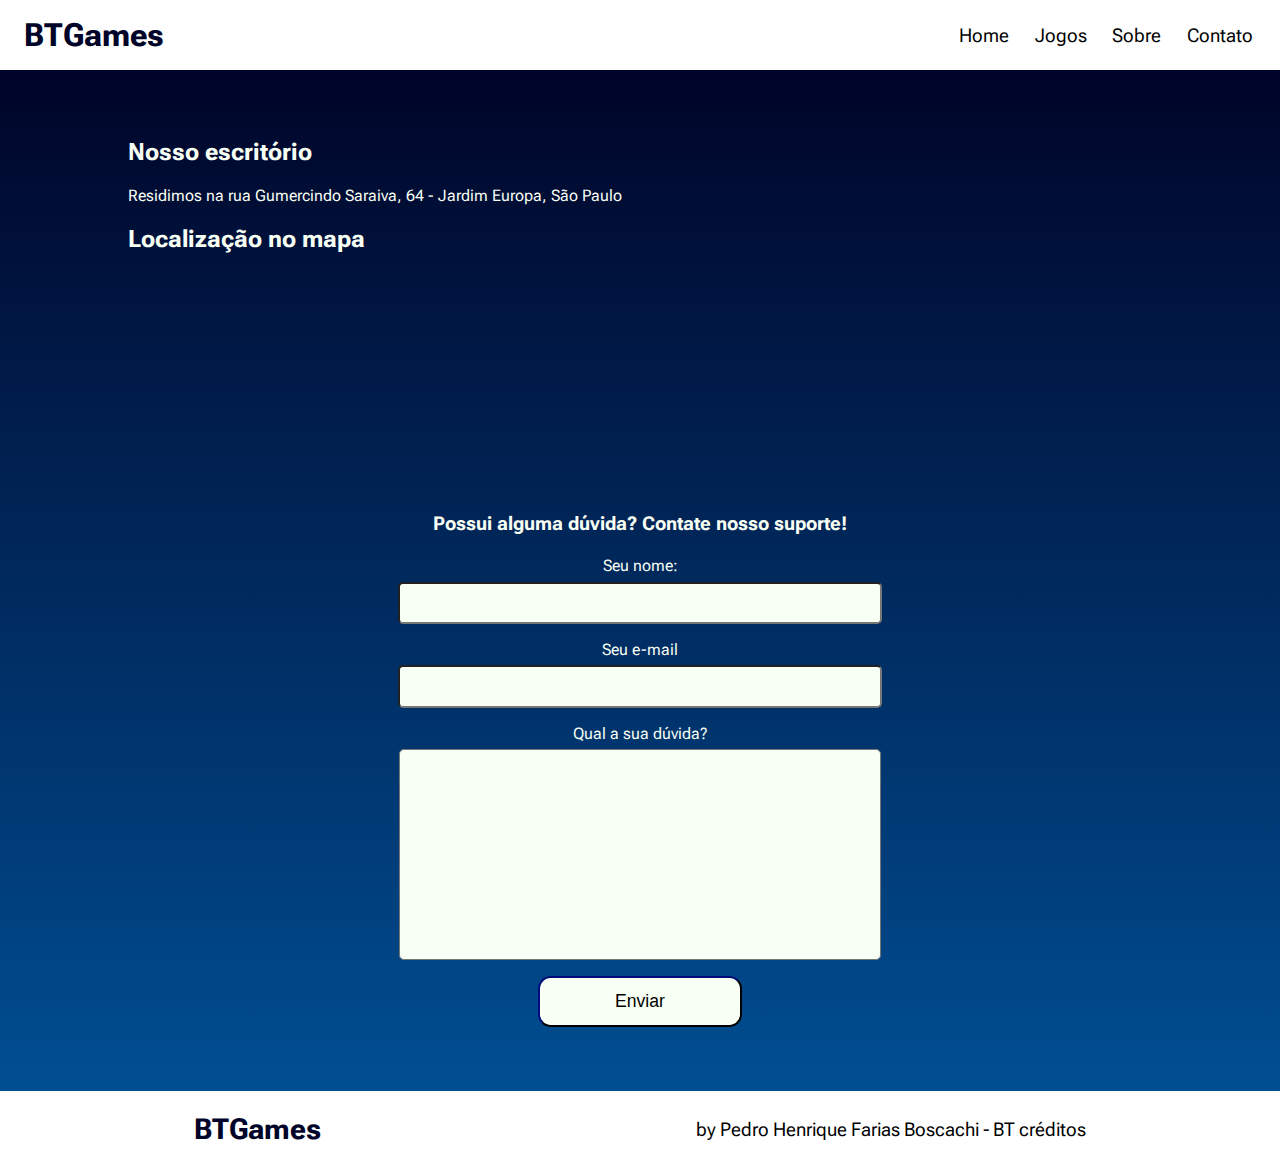
==== contato.html @ b7689adf "página contato feita, próximo passo é fazer o menu responsivo nas páginas" ====
<!DOCTYPE html>
<html lang="en">
<head>
    <meta charset="UTF-8">
    <meta http-equiv="X-UA-Compatible" content="IE=edge">
    <meta name="viewport" content="width=device-width, initial-scale=1.0">
    <title>BTGames - Contato</title>

    <link rel="preconnect" href="https://fonts.googleapis.com">
    <link rel="preconnect" href="https://fonts.gstatic.com" crossorigin>
    <link href="https://fonts.googleapis.com/css2?family=Roboto+Flex:opsz,wght@8..144,100;8..144,700&display=swap"
        rel="stylesheet">

    <link rel="stylesheet" href="css/reset.css">
    <link rel="stylesheet" href="css/contato.css">
</head>
<body>
    <div class="container">
        <header class="header">
            <a href="#" class="logo-link">
                <h1 class="logo">BTGames</h1>
            </a>
            <nav>
                <ul>
                    <li><a href="index.html">Home</a></li>
                    <li><a href="jogos.html">Jogos</a></li>
                    <li><a href="sobre.html">Sobre</a></li>
                    <li><a href="contato.html">Contato</a></li>
                </ul>
            </nav>
        </header>

        <main class="content">
            <section class="description">
                <h2>Nosso escritório</h2>
                <p>Residimos na rua Gumercindo Saraiva, 64 - Jardim Europa, São Paulo</p>
            </section>
            
            <section class="map">
                <h2>Localização no mapa</h2>
                <iframe class="map-image" src="https://www.google.com/maps/embed?pb=!1m18!1m12!1m3!1d3656.703736668453!2d-46.6850081850218!3d-23.579081584674125!2m3!1f0!2f0!3f0!3m2!1i1024!2i768!4f13.1!3m3!1m2!1s0x94ce573f8c2bb38d%3A0x662ba7569563736d!2sBT%20Cr%C3%A9ditos!5e0!3m2!1spt-BR!2sbr!4v1653833953222!5m2!1spt-BR!2sbr" width="600" height="450" style="border:0;" allowfullscreen="" loading="lazy" referrerpolicy="no-referrer-when-downgrade"></iframe>
            </section>

            <section class="support">
                
                <form class="support-form">
                    <h3 class="support-title">Possui alguma dúvida? Contate nosso suporte!</h3>
                    <div class="support-area">
                        <label for="name">Seu nome:</label>
                        <input class="support-text" type="text" id="name">
                    </div>

                    <div class="support-area">
                        <label for="email">Seu e-mail</label>
                        <input class="support-text" type="e-mail" id="email">
                    </div>

                    <div class="support-area">
                        <label for="question">Qual a sua dúvida?</label>
                        <textarea class="support-text text-area" name="question" id="question" cols="30" rows="10" maxlength="600"></textarea>
                    </div>

                    <div class="support-area">
                        <input class="button" type="submit" value="Enviar">
                    </div>
                </form>
            </section>
        </main>

        <footer class="footer">
            <div class="footer-container">
                <h2 class="footer-logo">BTGames</h2>
                <p>by Pedro Henrique Farias Boscachi - BT créditos</p>
            </div>
        </footer>
    </div>
</body>
</html>
---- css/contato.css ----
/* HEADER */
.header {
    background: white;
    display: flex;
    justify-content: space-between;
    align-items: center;
    padding: 1rem 1.5rem;
    transform: 0.2s;
}

.logo-link {
    color: #000428;
}

.header nav ul {
    display: flex;
    flex-wrap: wrap;
}

.header nav a {
    display: block;
    color: black;
    font-size: 1.2rem;
    position: relative;
    padding: 0 .2rem;
}

.header li+li {
    margin-left: 1.2rem;
}

.logo {
    color: #000428;
}

header a:after {
    content: "";
    position: absolute;
    background-color: #004e92;
    height: 3px;
    width: 0;
    left: 0;
    bottom: -10px;
    transition: 0.3s;
}

nav>ul>li a:hover:after {
    width: 100%;
}

/* MAIN */
.content {
    padding: 3rem 8rem;
    background: linear-gradient(#000428, #004e92);
    color: #F8FFF4;
}

.map {
    margin-bottom: 4rem;
    width: 100%;
}

.map-image {
    width: 100%;
    height: 100%;
}

.support {
    width: 100%;
    display: flex;
    justify-content: center;
    align-items: center;
}

.support-form {
    display: block;
    width: 50%;
}

.support-area {
    display: flex;
    justify-content: center;
    align-items: center;
    flex-wrap: wrap;
    margin: 1rem 0;
}

.support-text {
    width: 90%;
    border-radius: .3rem;
    padding: .6rem;
    background-color: #F8FFF4;
    color: #000428;
    font-size: 1rem;
    font-family: 'Roboto Flex', sans-serif;
} 

.support-title {
    text-align: center;
    padding: .2rem;
}

.text-area {
    resize: none;
}

label {
    margin-bottom: .4rem;
}

.button {
    font-size: 1.1rem;
    width: 40%;
    padding: .8rem;
    border-radius: .8rem;
    border-color: #000428;
    background-color: #F8FFF4;
}

.button:hover {
    background-color: #000428;
    color: #FFFFFF;
}

.button:hover {
    cursor: pointer;
}

/* FOOTER */
.footer {
    grid-area: footer;
    background: white;
    padding: .4rem;
    text-align: center;
    font-size: 1.2rem;
    line-height: 1.1rem;
    letter-spacing: 1.1;
}

.footer-container {
    display: flex;
    justify-content: space-around;
    align-items: center;
}

.footer-logo {
    color: #000428;
}

/* RESPONSIVE */
@media screen and (max-width: 768px) {
    .content {
        padding: 3rem 4rem;
    }
    .support-form {
        width: 70%;
    }
    .footer {
        font-size: 1rem;
    }
    .footer-container {
        width: 100%;
        display: flex;
        flex-direction: column;
    }
}

@media screen and (max-width: 600px) {
    .support-form {
        width: 100%;
    }
}

@media screen and (max-width: 450px) {
    .content {
        padding: 3rem 2rem;
        font-size: .9rem;
    }
    .values p {
        font-size: 1rem;
    }

}
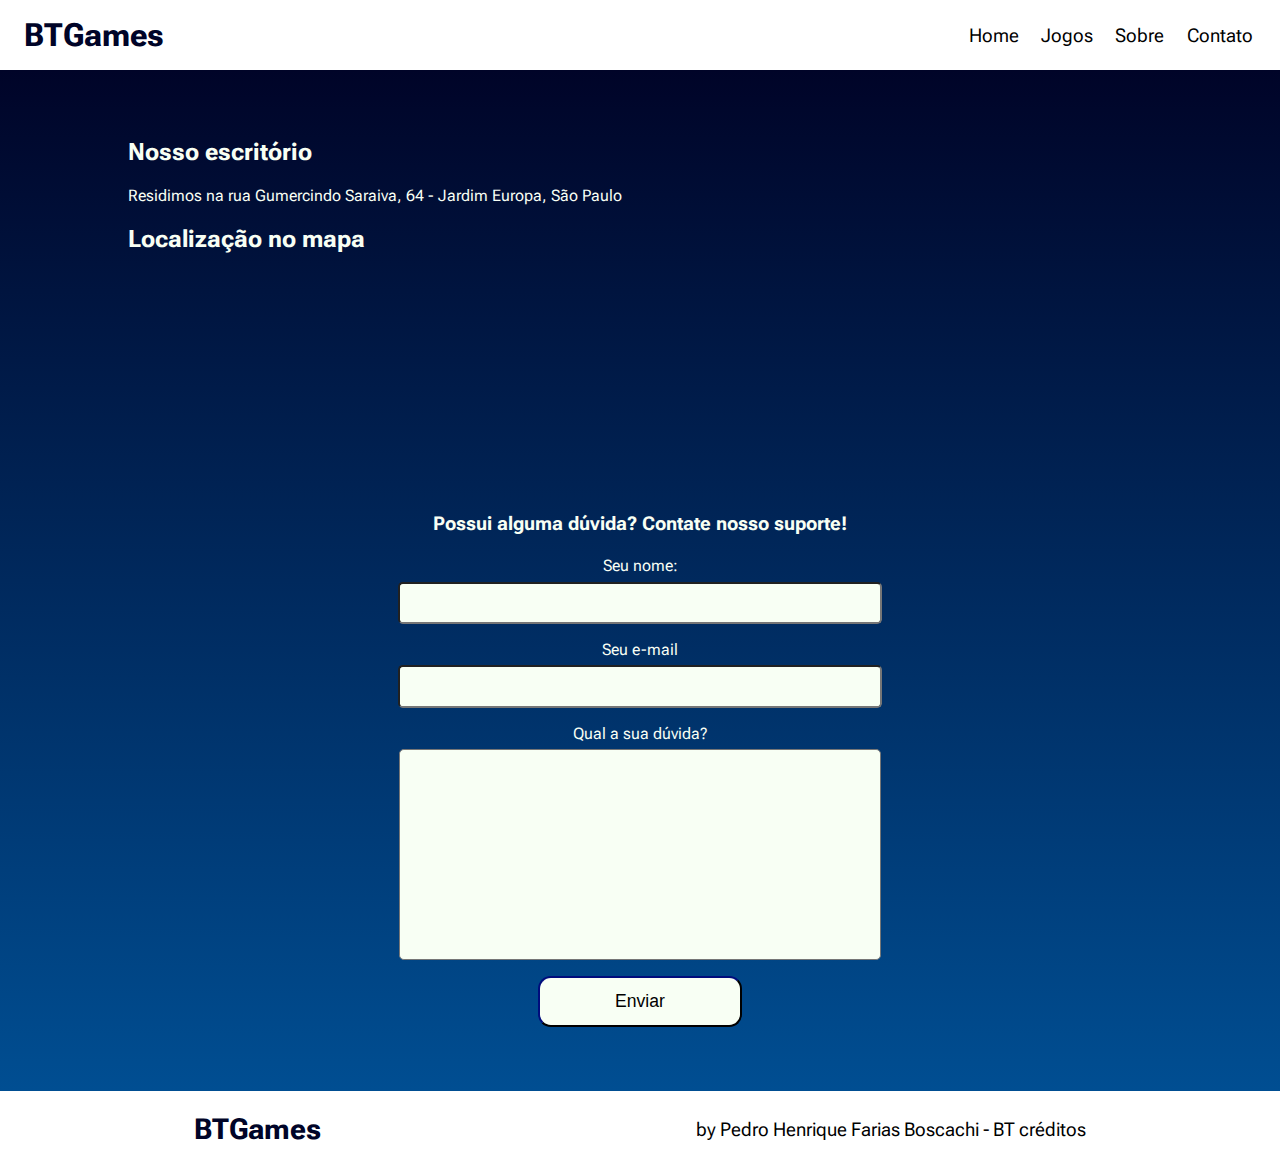
==== commit fc9d8616: "realizando melhoria no código" ====
--- a/contato.html
+++ b/contato.html
@@ -13,6 +13,7 @@
 
     <link rel="stylesheet" href="css/reset.css">
     <link rel="stylesheet" href="css/contato.css">
+    <link rel="stylesheet" href="css/header.css">
 </head>
 <body>
     <div class="container">
@@ -20,8 +21,11 @@
             <a href="#" class="logo-link">
                 <h1 class="logo">BTGames</h1>
             </a>
-            <nav>
-                <ul>
+            <nav id="nav">
+                <button id="btn">
+                    <span class="hamburguer"></span>
+                </button>
+                <ul id="menu-header">
                     <li><a href="index.html">Home</a></li>
                     <li><a href="jogos.html">Jogos</a></li>
                     <li><a href="sobre.html">Sobre</a></li>
@@ -74,5 +78,7 @@
             </div>
         </footer>
     </div>
+
+    <script src="js/menu.js"></script>
 </body>
 </html>--- a/css/contato.css
+++ b/css/contato.css
@@ -1,53 +1,3 @@
-/* HEADER */
-.header {
-    background: white;
-    display: flex;
-    justify-content: space-between;
-    align-items: center;
-    padding: 1rem 1.5rem;
-    transform: 0.2s;
-}
-
-.logo-link {
-    color: #000428;
-}
-
-.header nav ul {
-    display: flex;
-    flex-wrap: wrap;
-}
-
-.header nav a {
-    display: block;
-    color: black;
-    font-size: 1.2rem;
-    position: relative;
-    padding: 0 .2rem;
-}
-
-.header li+li {
-    margin-left: 1.2rem;
-}
-
-.logo {
-    color: #000428;
-}
-
-header a:after {
-    content: "";
-    position: absolute;
-    background-color: #004e92;
-    height: 3px;
-    width: 0;
-    left: 0;
-    bottom: -10px;
-    transition: 0.3s;
-}
-
-nav>ul>li a:hover:after {
-    width: 100%;
-}
-
 /* MAIN */
 .content {
     padding: 3rem 8rem;
--- a/css/header.css
+++ b/css/header.css
@@ -0,0 +1,99 @@
+/* HEADER */
+.header {
+    grid-area: header;
+    background: white;
+    display: grid;
+    grid-template-columns: 1fr auto;
+    align-items: center;
+    padding: 1rem 1.5rem;
+    transform: 0.2s;
+}
+
+#menu-header {
+    display: flex;
+    gap: 1rem;
+}
+
+.logo-link {
+    color: #000428;
+}
+
+.header nav a {
+    display: block;
+    color: black;
+    font-size: 1.2rem;
+    position: relative;
+    padding: 0 .2rem;
+}
+.logo {
+    color: #000428;
+}
+
+header a:after {
+    content: "";
+    position: absolute;
+    background-color: #004e92;
+    height: 3px;
+    width: 0;
+    left: 0;
+    bottom: -10px;
+    transition: 0.3s;
+}
+
+nav > ul > li a:hover:after {
+    width: 100%;
+}
+
+#btn {
+    display: none;
+}
+
+@media screen and (max-width: 600px) {
+    #btn {
+        display: flex;
+        padding: .5rem 1rem;
+        font-size: 1rem;
+        border: none;
+        background: none;
+        cursor: pointer;
+        gap: .5rem;
+    }
+    .hamburguer {
+        width: 20px;
+        border-top: 2px solid;
+    }
+    .hamburguer::after, .hamburguer::before {
+        content: "";
+        display: block;
+        width: 20px;
+        height: 2px;
+        background-color: black;
+        margin-top: 5px;
+    }
+    #menu-header {
+        display: block;
+        position: absolute;
+        width: 100%;
+        top: 4.4rem;
+        right: 0;
+        background: #F8FFF4;
+        opacity: .9;
+        height: 0px;
+        transition: .6s;
+        z-index: 1000;
+        visibility: hidden;
+    }
+    #nav.active  #menu-header {
+        height: 14rem;
+        visibility: visible;
+    }
+
+    #menu-header a {
+        padding: 1rem 0;
+        margin: 0 1.2rem;
+        border-bottom: 2px solid rgba(0, 0, 0, .05);
+    }
+    #menu-header a::after {
+        display: none;
+    }
+}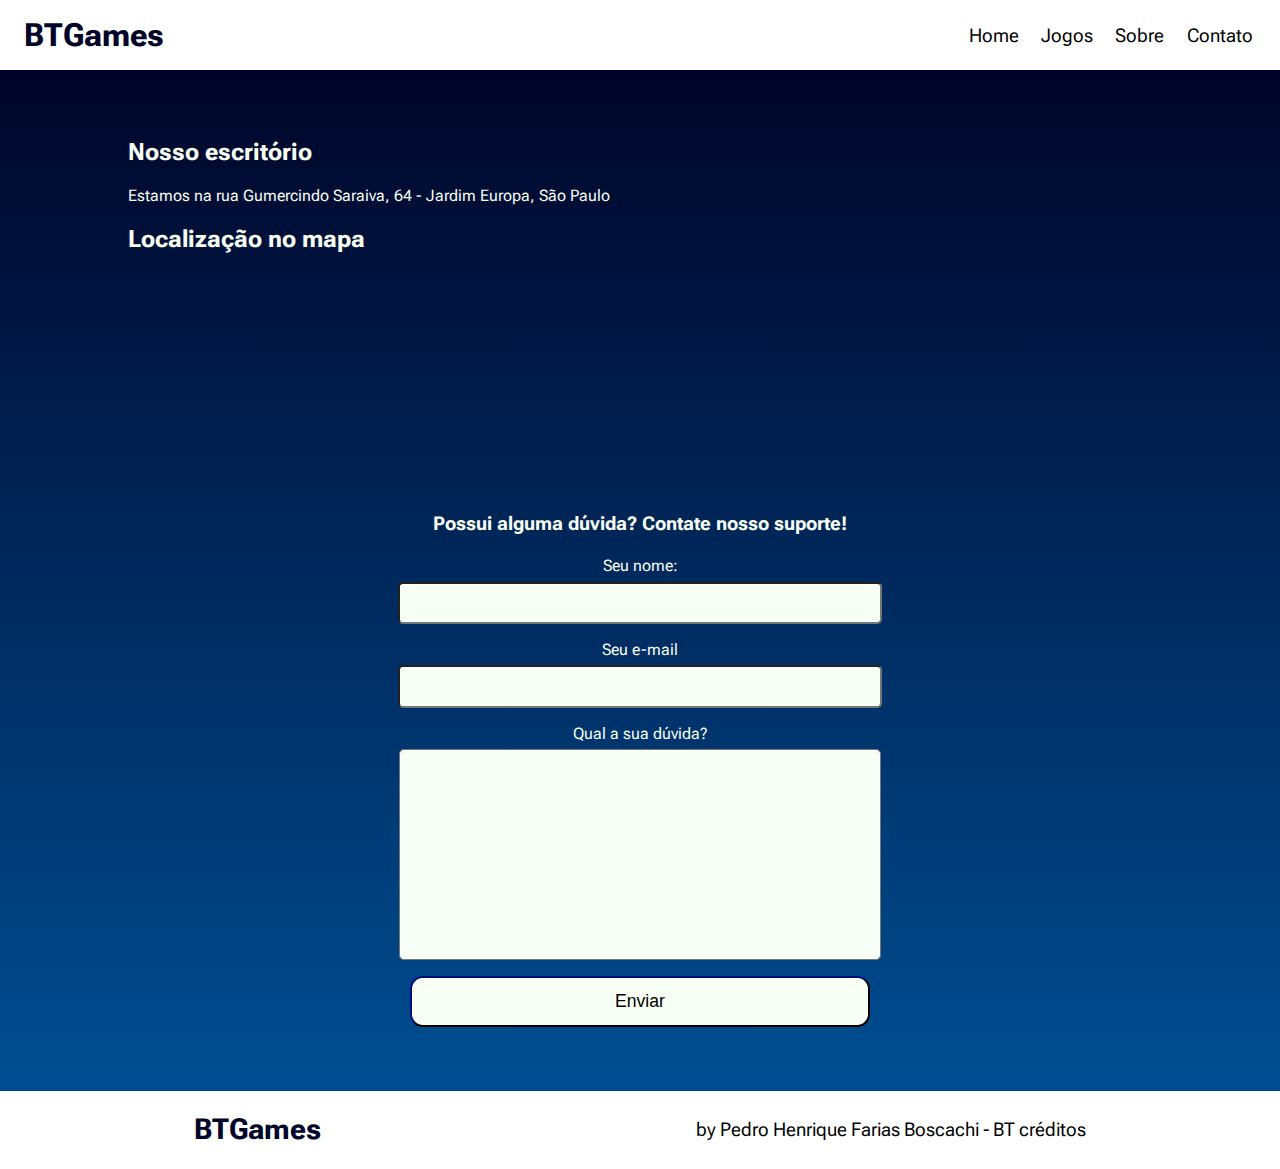
==== commit 4ddc3f12: "testanto animações" ====
--- a/contato.html
+++ b/contato.html
@@ -37,7 +37,7 @@
         <main class="content">
             <section class="description">
                 <h2>Nosso escritório</h2>
-                <p>Residimos na rua Gumercindo Saraiva, 64 - Jardim Europa, São Paulo</p>
+                <p>Estamos na rua Gumercindo Saraiva, 64 - Jardim Europa, São Paulo</p>
             </section>
             
             <section class="map">
--- a/css/contato.css
+++ b/css/contato.css
@@ -60,7 +60,7 @@
 
 .button {
     font-size: 1.1rem;
-    width: 40%;
+    width: 90%;
     padding: .8rem;
     border-radius: .8rem;
     border-color: #000428;
--- a/css/header.css
+++ b/css/header.css
@@ -27,6 +27,23 @@
 }
 .logo {
     color: #000428;
+    animation-name: logoAnimation;
+    animation-duration: 2s;
+}
+
+@keyframes logoAnimation {
+    25% {
+        border-bottom: 1px solid black;
+    }
+    50% {
+        border-right: 1px solid black;
+    }
+    75% {
+        border-top: 1px solid black;
+    }
+    100%{
+        border-left: 1px solid black;
+    }
 }
 
 header a:after {
@@ -59,13 +76,13 @@
         gap: .5rem;
     }
     .hamburguer {
-        width: 20px;
+        width: 1.3rem;
         border-top: 2px solid;
     }
     .hamburguer::after, .hamburguer::before {
         content: "";
         display: block;
-        width: 20px;
+        width: 1.3rem;
         height: 2px;
         background-color: black;
         margin-top: 5px;
@@ -76,8 +93,7 @@
         width: 100%;
         top: 4.4rem;
         right: 0;
-        background: #F8FFF4;
-        opacity: .9;
+        background: white;
         height: 0px;
         transition: .6s;
         z-index: 1000;
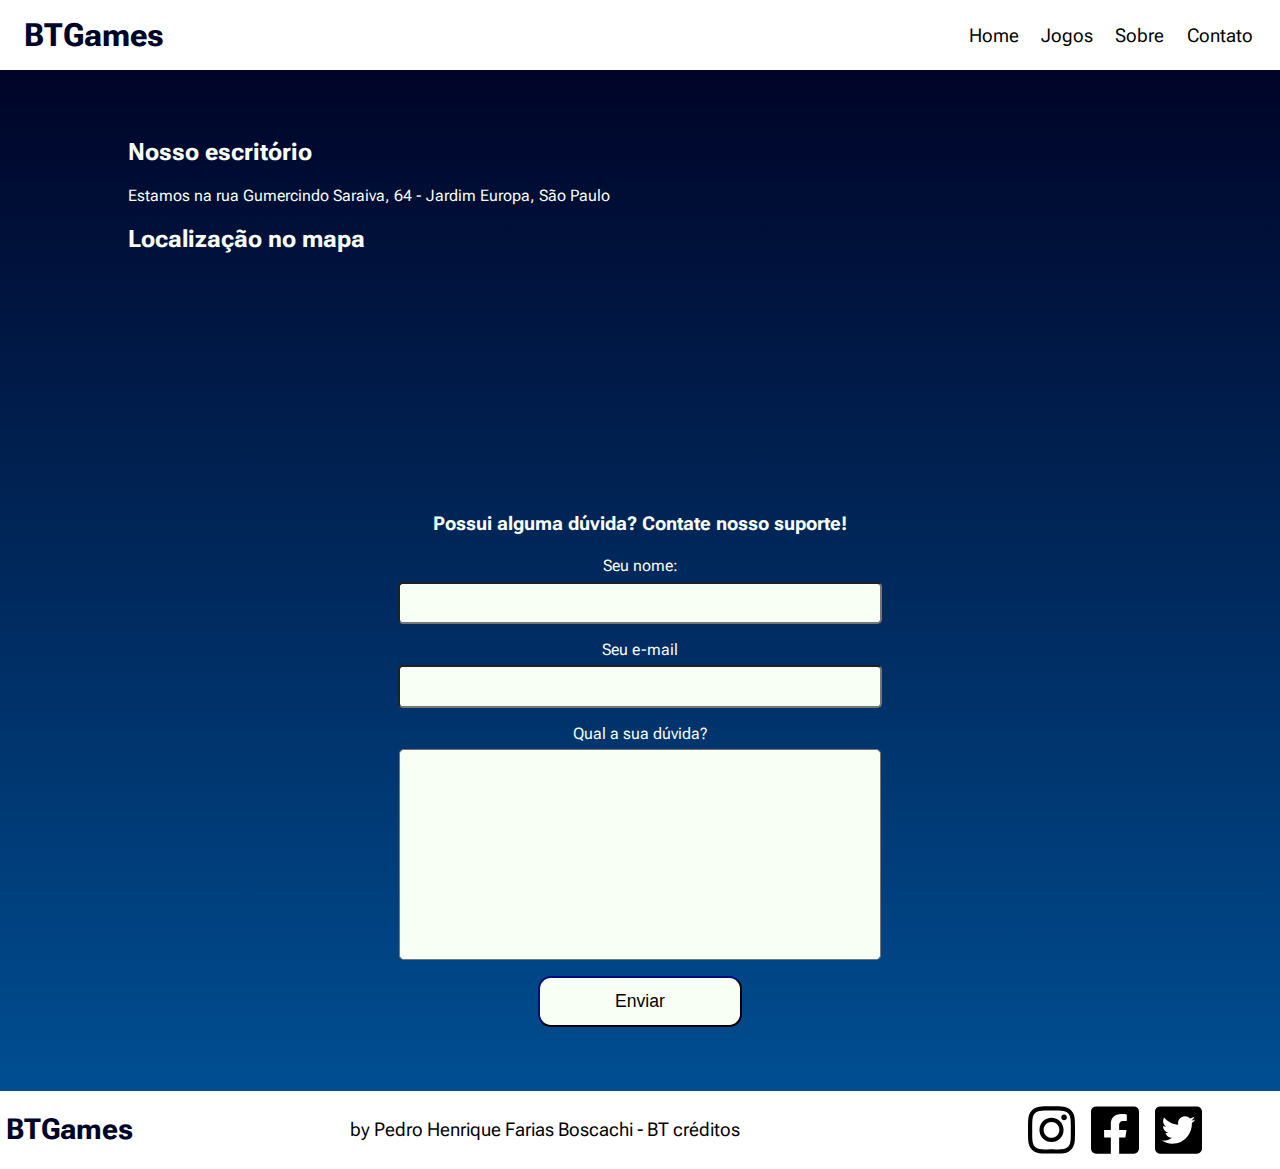
==== commit 6ef18e82: "footer com ícones criado e responsividade feita" ====
--- a/contato.html
+++ b/contato.html
@@ -14,6 +14,7 @@
     <link rel="stylesheet" href="css/reset.css">
     <link rel="stylesheet" href="css/contato.css">
     <link rel="stylesheet" href="css/header.css">
+    <link rel="stylesheet" href="css/footer.css">
 </head>
 <body>
     <div class="container">
@@ -75,6 +76,11 @@
             <div class="footer-container">
                 <h2 class="footer-logo">BTGames</h2>
                 <p>by Pedro Henrique Farias Boscachi - BT créditos</p>
+                <section class="footer-icons">
+                    <img class="icon" src="images/instagram-brands.svg" alt="">
+                    <img class="icon" src="images/facebook-square-brands.svg" alt="">
+                    <img class="icon" src="images/twitter-square-brands.svg" alt="">
+                </section>
             </div>
         </footer>
     </div>
--- a/css/contato.css
+++ b/css/contato.css
@@ -60,7 +60,7 @@
 
 .button {
     font-size: 1.1rem;
-    width: 90%;
+    width: 40%;
     padding: .8rem;
     border-radius: .8rem;
     border-color: #000428;
@@ -70,11 +70,18 @@
 .button:hover {
     background-color: #000428;
     color: #FFFFFF;
+    cursor: pointer;
+    animation-name: buttonAnimation;
+    animation-duration: 1s;
+    animation-fill-mode: forwards;
 }
 
-.button:hover {
-    cursor: pointer;
-}
+@keyframes buttonAnimation {
+    to {
+        width: 90%;
+    }
+} 
+
 
 /* FOOTER */
 .footer {
--- a/css/header.css
+++ b/css/header.css
@@ -27,23 +27,6 @@
 }
 .logo {
     color: #000428;
-    animation-name: logoAnimation;
-    animation-duration: 2s;
-}
-
-@keyframes logoAnimation {
-    25% {
-        border-bottom: 1px solid black;
-    }
-    50% {
-        border-right: 1px solid black;
-    }
-    75% {
-        border-top: 1px solid black;
-    }
-    100%{
-        border-left: 1px solid black;
-    }
 }
 
 header a:after {
--- a/css/footer.css
+++ b/css/footer.css
@@ -0,0 +1,56 @@
+/* FOOTER */
+.footer {
+    grid-area: footer;
+    background: white;
+    padding: .4rem;
+    text-align: center;
+    font-size: 1.2rem;
+    line-height: 1.1rem;
+    letter-spacing: 1.1;
+}
+
+.footer-container {
+    display: flex;
+    justify-content: space-between;
+    align-items: center;
+}
+
+.footer-logo {
+    color: #000428;
+}
+.footer-icons {
+    width: 25%;
+    display: flex;
+    justify-content: center;
+    gap: 1rem;
+}
+.icon {
+    width: 15%;
+}
+
+.icon:hover {
+    transform: scale(1.1);
+}
+
+@media screen and (max-width: 600px) {
+    .footer {
+        font-size: 1.1rem;
+    }
+    .footer-container {
+        width: 100%;
+        display: flex;
+        gap: 1rem;
+        flex-direction: column;
+    }
+    .icon {
+        width: 35%;
+    }
+}
+
+
+/* RESPONSIVE */
+@media screen and (max-width: 768px) {
+    .footer-container p {
+        padding: 1rem;
+    }
+}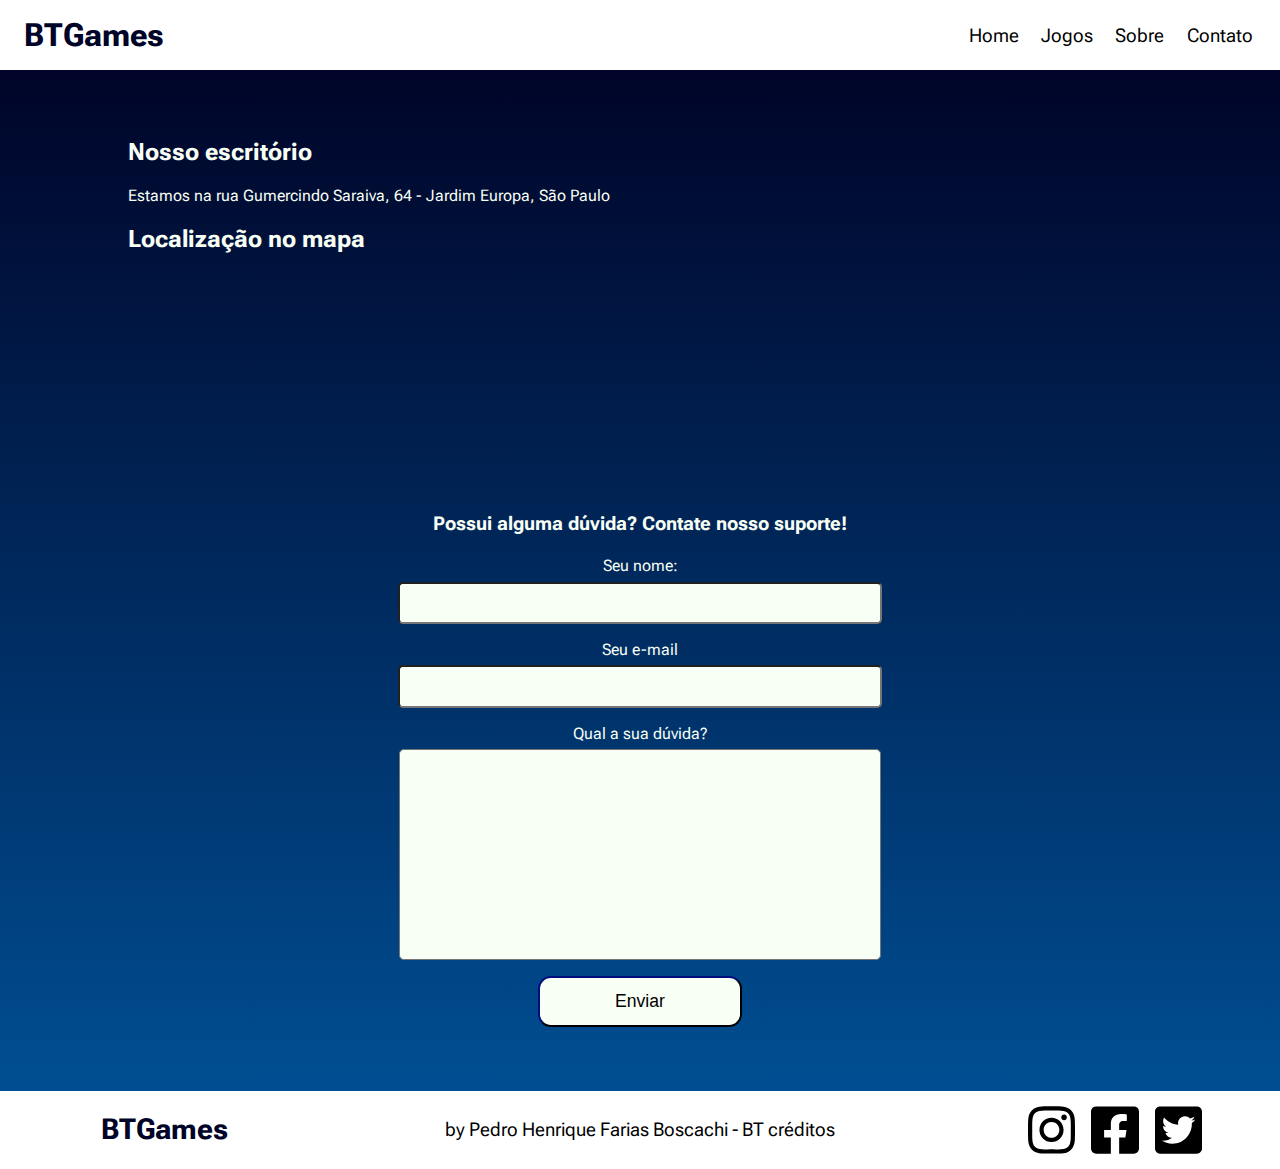
==== commit f10f6d80: "adicionado validacao no formulario" ====
--- a/contato.html
+++ b/contato.html
@@ -52,17 +52,17 @@
                     <h3 class="support-title">Possui alguma dúvida? Contate nosso suporte!</h3>
                     <div class="support-area">
                         <label for="name">Seu nome:</label>
-                        <input class="support-text" type="text" id="name">
+                        <input class="support-text" type="text" id="name" required>
                     </div>
 
                     <div class="support-area">
                         <label for="email">Seu e-mail</label>
-                        <input class="support-text" type="e-mail" id="email">
+                        <input class="support-text" type="email" id="email" required>
                     </div>
 
                     <div class="support-area">
                         <label for="question">Qual a sua dúvida?</label>
-                        <textarea class="support-text text-area" name="question" id="question" cols="30" rows="10" maxlength="600"></textarea>
+                        <textarea class="support-text text-area" name="question" id="question" cols="30" rows="10" maxlength="600" required></textarea>
                     </div>
 
                     <div class="support-area">
--- a/css/footer.css
+++ b/css/footer.css
@@ -17,6 +17,7 @@
 
 .footer-logo {
     color: #000428;
+    width: 25%;
 }
 .footer-icons {
     width: 25%;
@@ -29,7 +30,18 @@
 }
 
 .icon:hover {
-    transform: scale(1.1);
+    animation-name: iconRotate;
+    animation-duration: 1.5s;
+    animation-fill-mode: forwards;
+}
+
+@keyframes iconRotate {
+    from {
+        transform: rotate(0deg);
+    }
+    to {
+        transform: rotate(360deg);
+    }
 }
 
 @media screen and (max-width: 600px) {
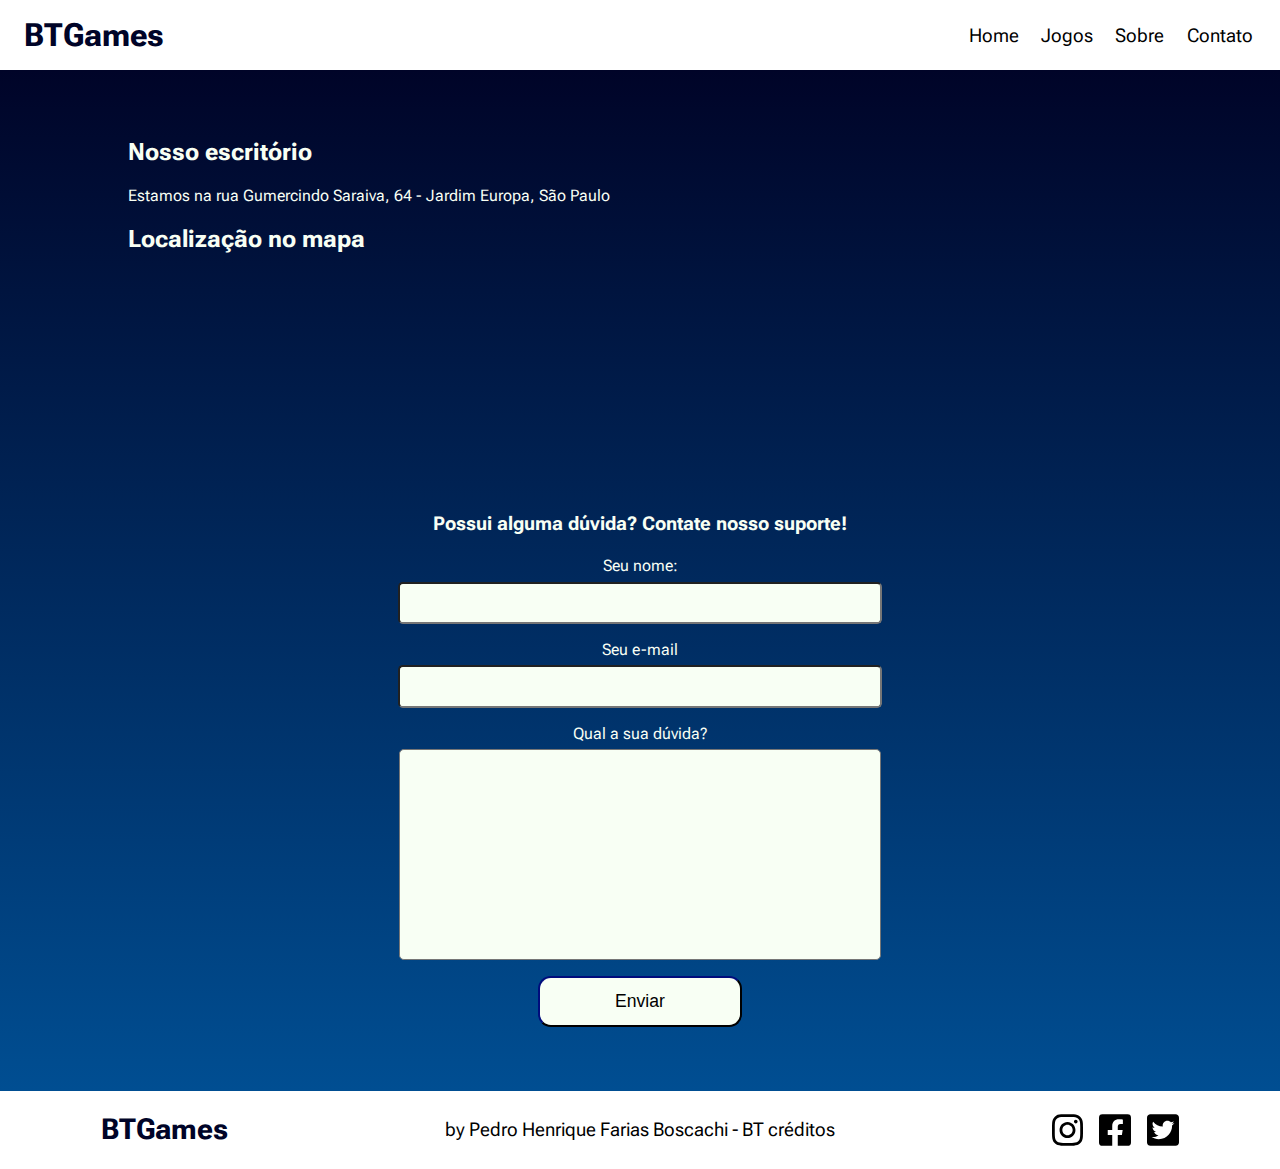
==== commit 71f9388f: "arrumado tamanho da fonte dos cards de jogos" ====
--- a/contato.html
+++ b/contato.html
@@ -1,5 +1,6 @@
 <!DOCTYPE html>
 <html lang="en">
+
 <head>
     <meta charset="UTF-8">
     <meta http-equiv="X-UA-Compatible" content="IE=edge">
@@ -11,11 +12,17 @@
     <link href="https://fonts.googleapis.com/css2?family=Roboto+Flex:opsz,wght@8..144,100;8..144,700&display=swap"
         rel="stylesheet">
 
+    <link rel="apple-touch-icon" sizes="180x180" href="images/apple-touch-icon.png">
+    <link rel="icon" type="image/png" sizes="32x32" href="images/favicon-32x32.png">
+    <link rel="icon" type="image/png" sizes="16x16" href="images/favicon-16x16.png">
+    <link rel="manifest" href="/site.webmanifest">
+
     <link rel="stylesheet" href="css/reset.css">
     <link rel="stylesheet" href="css/contato.css">
     <link rel="stylesheet" href="css/header.css">
     <link rel="stylesheet" href="css/footer.css">
 </head>
+
 <body>
     <div class="container">
         <header class="header">
@@ -40,14 +47,17 @@
                 <h2>Nosso escritório</h2>
                 <p>Estamos na rua Gumercindo Saraiva, 64 - Jardim Europa, São Paulo</p>
             </section>
-            
+
             <section class="map">
                 <h2>Localização no mapa</h2>
-                <iframe class="map-image" src="https://www.google.com/maps/embed?pb=!1m18!1m12!1m3!1d3656.703736668453!2d-46.6850081850218!3d-23.579081584674125!2m3!1f0!2f0!3f0!3m2!1i1024!2i768!4f13.1!3m3!1m2!1s0x94ce573f8c2bb38d%3A0x662ba7569563736d!2sBT%20Cr%C3%A9ditos!5e0!3m2!1spt-BR!2sbr!4v1653833953222!5m2!1spt-BR!2sbr" width="600" height="450" style="border:0;" allowfullscreen="" loading="lazy" referrerpolicy="no-referrer-when-downgrade"></iframe>
+                <iframe class="map-image"
+                    src="https://www.google.com/maps/embed?pb=!1m18!1m12!1m3!1d3656.703736668453!2d-46.6850081850218!3d-23.579081584674125!2m3!1f0!2f0!3f0!3m2!1i1024!2i768!4f13.1!3m3!1m2!1s0x94ce573f8c2bb38d%3A0x662ba7569563736d!2sBT%20Cr%C3%A9ditos!5e0!3m2!1spt-BR!2sbr!4v1653833953222!5m2!1spt-BR!2sbr"
+                    width="600" height="450" style="border:0;" allowfullscreen="" loading="lazy"
+                    referrerpolicy="no-referrer-when-downgrade"></iframe>
             </section>
 
             <section class="support">
-                
+
                 <form class="support-form">
                     <h3 class="support-title">Possui alguma dúvida? Contate nosso suporte!</h3>
                     <div class="support-area">
@@ -62,7 +72,8 @@
 
                     <div class="support-area">
                         <label for="question">Qual a sua dúvida?</label>
-                        <textarea class="support-text text-area" name="question" id="question" cols="30" rows="10" maxlength="600" required></textarea>
+                        <textarea class="support-text text-area" name="question" id="question" cols="30" rows="10"
+                            maxlength="600" required></textarea>
                     </div>
 
                     <div class="support-area">
@@ -87,4 +98,5 @@
 
     <script src="js/menu.js"></script>
 </body>
+
 </html>--- a/css/footer.css
+++ b/css/footer.css
@@ -26,7 +26,7 @@
     gap: 1rem;
 }
 .icon {
-    width: 15%;
+    width: 10%;
 }
 
 .icon:hover {
